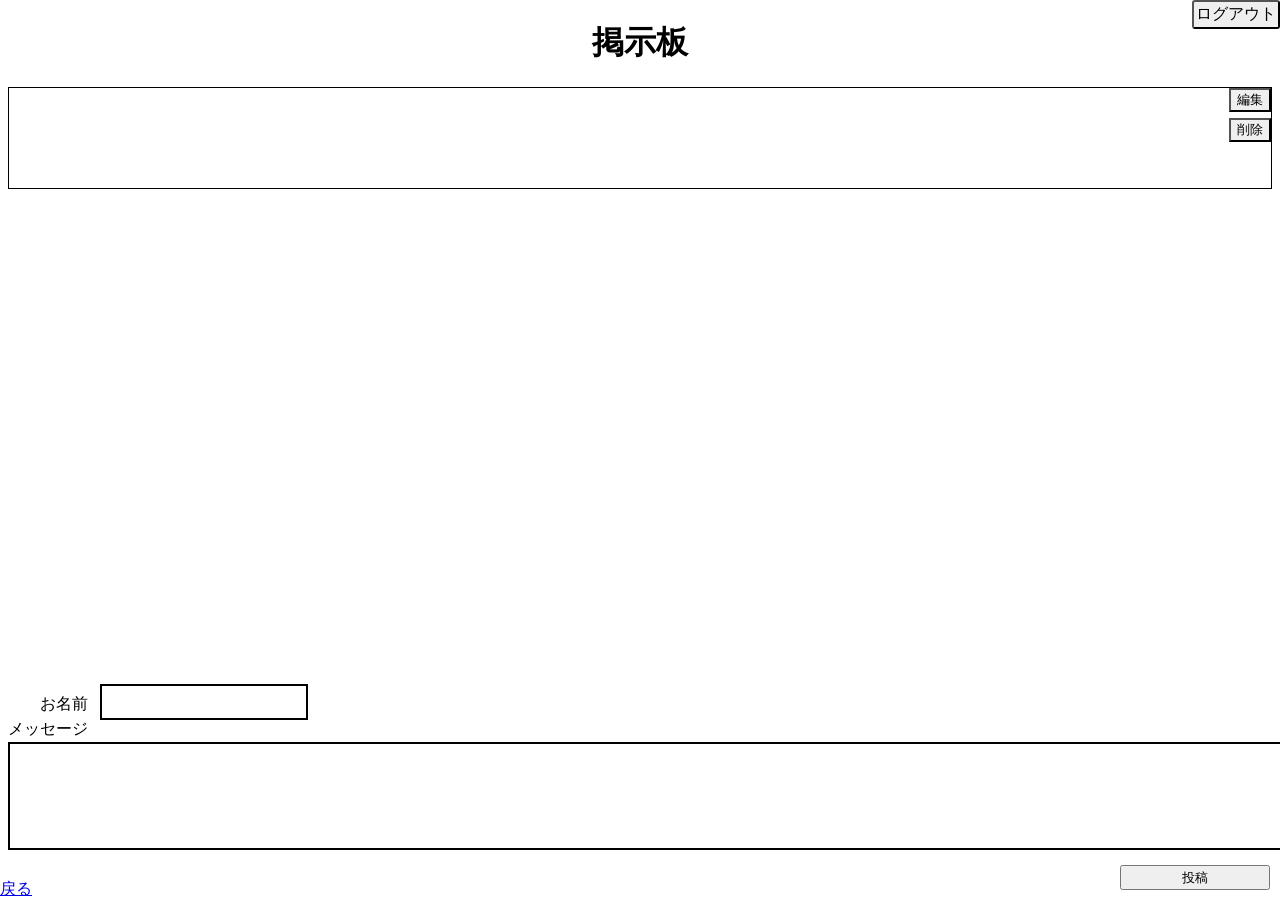
==== target/classes/templates/posts/index.html @ d1a5a485 "Customerクラス名をContributorクラス名に変更しました" ====
<!DOCTYPE html>
<html xmlns:th="http://www.thymeleaf.org" xmlns:xsi="http://www.w3.org/2001/XMLSchema-instance"
      xsi:schemaLocation="http://www.thymeleaf.org ">
<head>
    <meta charset="UTF-8"/>
    <title>掲示板サイト</title>
    <link href="../../static/css/style.css" rel="stylesheet" type="text/css" th:href="@{/css/style.css}"/>
</head>
<body>
<header>
    <h1>掲示板</h1>
    <form th:action="@{/logout}" method="post">
        <input type="submit" class="btn-logout" value="ログアウト" />
    </form>
</header>
<main>
    <div>
        <div class="board-area">
            <div class="table">
                <div class="block_line" th:each="post : ${posts}">
                    <p class="input_name" th:text="${post.username}"></p>
                    <p class="input_message" th:text="${post.message}"></p>
                    <p class="input_dt" th:text="${post.dt}"></p>
                    <form class="input_form" th:action="@{/posts/edit}" method="get">
                        <input type="submit" class="btn btn-outline-primary" name="form" value="編集">
                        <input type="hidden" name="id" th:value="${post.id}">
                    </form>
                    <form class="input_delete_form" th:action="@{/posts/delete}" method="post">
                        <input type="submit" class="btn btn-outline-danger" value="削除">
                        <input type="hidden" name="id" th:value="${post.id}">
                    </form>
                </div>
            </div>
        </div>
        <hr>
        <form th:action="@{posts/add}" method="post" th:object="${bulletinBoardForm}">
            <label class="name">お名前</label>
            <input type="text" class="btn-outline" id="username" name="username" th:field="*{username}">
            <label class="message">メッセージ</label>
            <textarea id="message" name="message" rows="5" cols="80" th:field="*{message}"></textarea>
            <button type="submit">投稿</button>
        </form>
        <a class="home" href="/">戻る</a>
    </div>
</main>
</body>
</html>
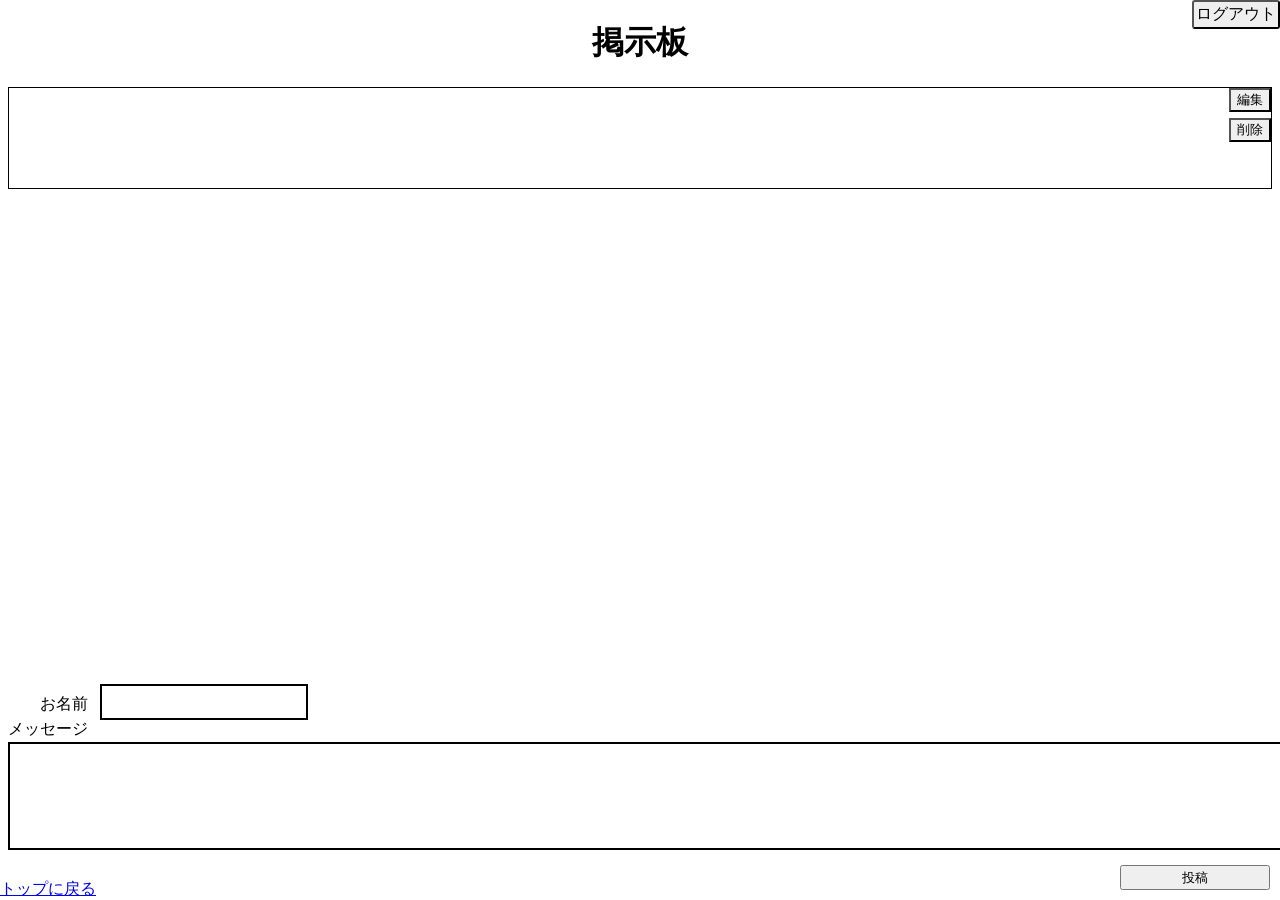
==== commit 1977337c: "topic画面で投稿数が動的に表示されるように変更しました。" ====
--- a/target/classes/templates/posts/index.html
+++ b/target/classes/templates/posts/index.html
@@ -18,7 +18,7 @@
         <div class="board-area">
             <div class="table">
                 <div class="block_line" th:each="post : ${posts}">
-                    <p class="input_name" th:text="${post.username}"></p>
+                    <p class="input_name" th:text="${post.post_user}"></p>
                     <p class="input_message" th:text="${post.message}"></p>
                     <p class="input_dt" th:text="${post.dt}"></p>
                     <form class="input_form" th:action="@{/posts/edit}" method="get">
@@ -33,14 +33,14 @@
             </div>
         </div>
         <hr>
-        <form th:action="@{posts/add}" method="post" th:object="${bulletinBoardForm}">
+        <form th:action="@{/posts/add}" method="post" th:object="${bulletinBoardForm}">
             <label class="name">お名前</label>
             <input type="text" class="btn-outline" id="username" name="username" th:field="*{username}">
             <label class="message">メッセージ</label>
             <textarea id="message" name="message" rows="5" cols="80" th:field="*{message}"></textarea>
             <button type="submit">投稿</button>
         </form>
-        <a class="home" href="/">戻る</a>
+        <a class="home" href="/">トップに戻る</a>
     </div>
 </main>
 </body>
